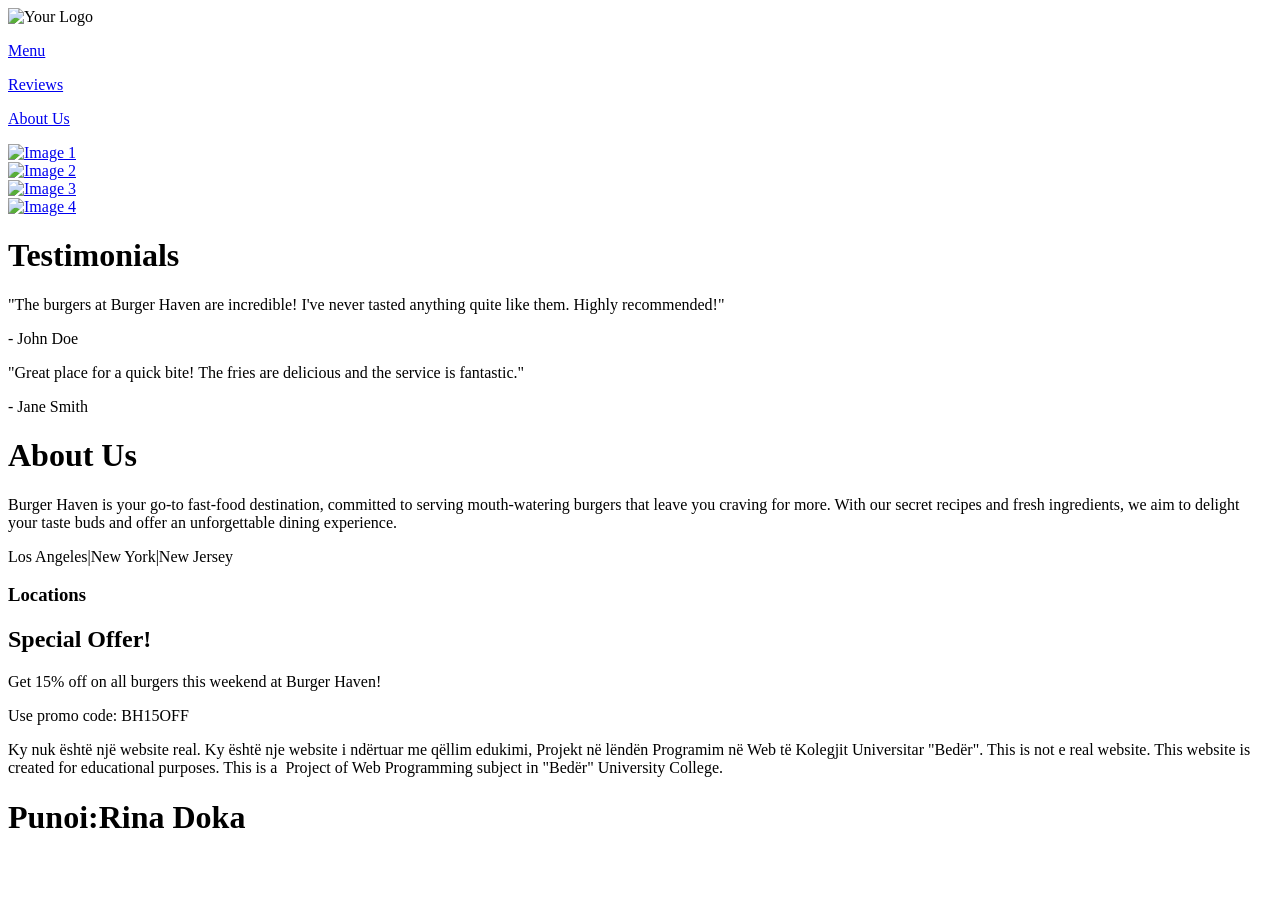
==== index.html @ 48f8d8da "Create index.html" ====
<!DOCTYPE html>
<html lang="en">
<head>
  <meta charset="UTF-8">
  <title>Homepage-BH</title>
  <link rel="stylesheet" href="style.css">

  <link rel="preconnect" href="https://fonts.googleapis.com">
  <link rel="preconnect" href="https://fonts.gstatic.com" crossorigin>
  <link href="https://fonts.googleapis.com/css2?family=Passion+One&family=Paytone+One&display=swap" rel="stylesheet">
</head>
<body>

  <div class="header">
    <div class="logo-container">
      <img src="output-onlinepngtools (4).png" alt="Your Logo" class="logo">
     <a href="menu.html" class="custom-link"> <p class="logo-text">Menu</p></a>
     <a href="reviews.html" class="custom-link"><p class="logo-text">Reviews</p></a>
      <a href="about us.html" class="custom-link"> <p class="logo-text">About Us</p></a>
    </div>
    
  </div>
  

  <div id="slideshow">
    <div class="slide-wrapper">
      <div class="slide">
       <a href="photo-1568901346375-23c9450c58cd.avif"> <img src="photo-1568901346375-23c9450c58cd.avif" alt="Image 1" style="width: 100%; height: 100%;"></a>
      </div>
      <div class="slide">
        <a href="grilled-burger-french-fries-food-generative-ai_188544-8516.avif"><img src="grilled-burger-french-fries-food-generative-ai_188544-8516.avif" alt="Image 2" style="width: 100%; height: 100%;"></a>
      </div>
      <div class="slide">
        <a href="207717011-fast-food-concept-assortment-of-fast-food.jpg"><img src="207717011-fast-food-concept-assortment-of-fast-food.jpg" alt="Image 3" style="width: 100%; height: 100%;"></a>
      </div>
      <div class="slide">
       <a href="Burger-and-Fries.jpg"> <img src="Burger-and-Fries.jpg" alt="Image 4" style="width: 100%; height: 100%;"></a>
      </div>
    </div>
  </div>

  <div class="content">
    
    
      <h1>Testimonials</h1>
      <div class="testimonial">
        <p>"The burgers at Burger Haven are incredible! I've never tasted anything quite like them. Highly recommended!"</p>
        <p class="customer">- John Doe</p>
      </div>
      <div class="testimonial">
        <p>"Great place for a quick bite! The fries are delicious and the service is fantastic."</p>
        <p class="customer">- Jane Smith</p>
      </div>
  </div>
 
<div>
  <div class="about-us">
    <h1>About Us</h1>
    <p>Burger Haven is your go-to fast-food destination, committed to serving mouth-watering burgers that leave you craving for more. With our secret recipes and fresh ingredients, we aim to delight your taste buds and offer an unforgettable dining experience.</p>
  </div>
  
  <div class="Reviews">
    <p>Los Angeles|New York|New Jersey</p>
    
    
    <h3 class="rev">Locations

    </h3>
  </div>

  <div class="discount-message">
  <h2 class="special">Special Offer!</h2>
  <p class="offer-details">Get 15% off on all burgers this weekend at Burger Haven!</p>
  <p class="promo-code">Use promo code: BH15OFF</p>
</div>



<footer>
  <footer class="footer">
    
    <p class="rights-reserved">Ky nuk është një website real. Ky është nje website i ndërtuar me qëllim edukimi, Projekt në

    lëndën Programim në Web të Kolegjit Universitar &quot;Bedër&quot;.
    
    This is not e real website. This website is created for educational purposes. This is a  Project of
    
    Web Programming subject in &quot;Bedër&quot; University College.</p>
    <h1 class="footer">Punoi:Rina Doka</h1>
  </footer>
</body>
</html>
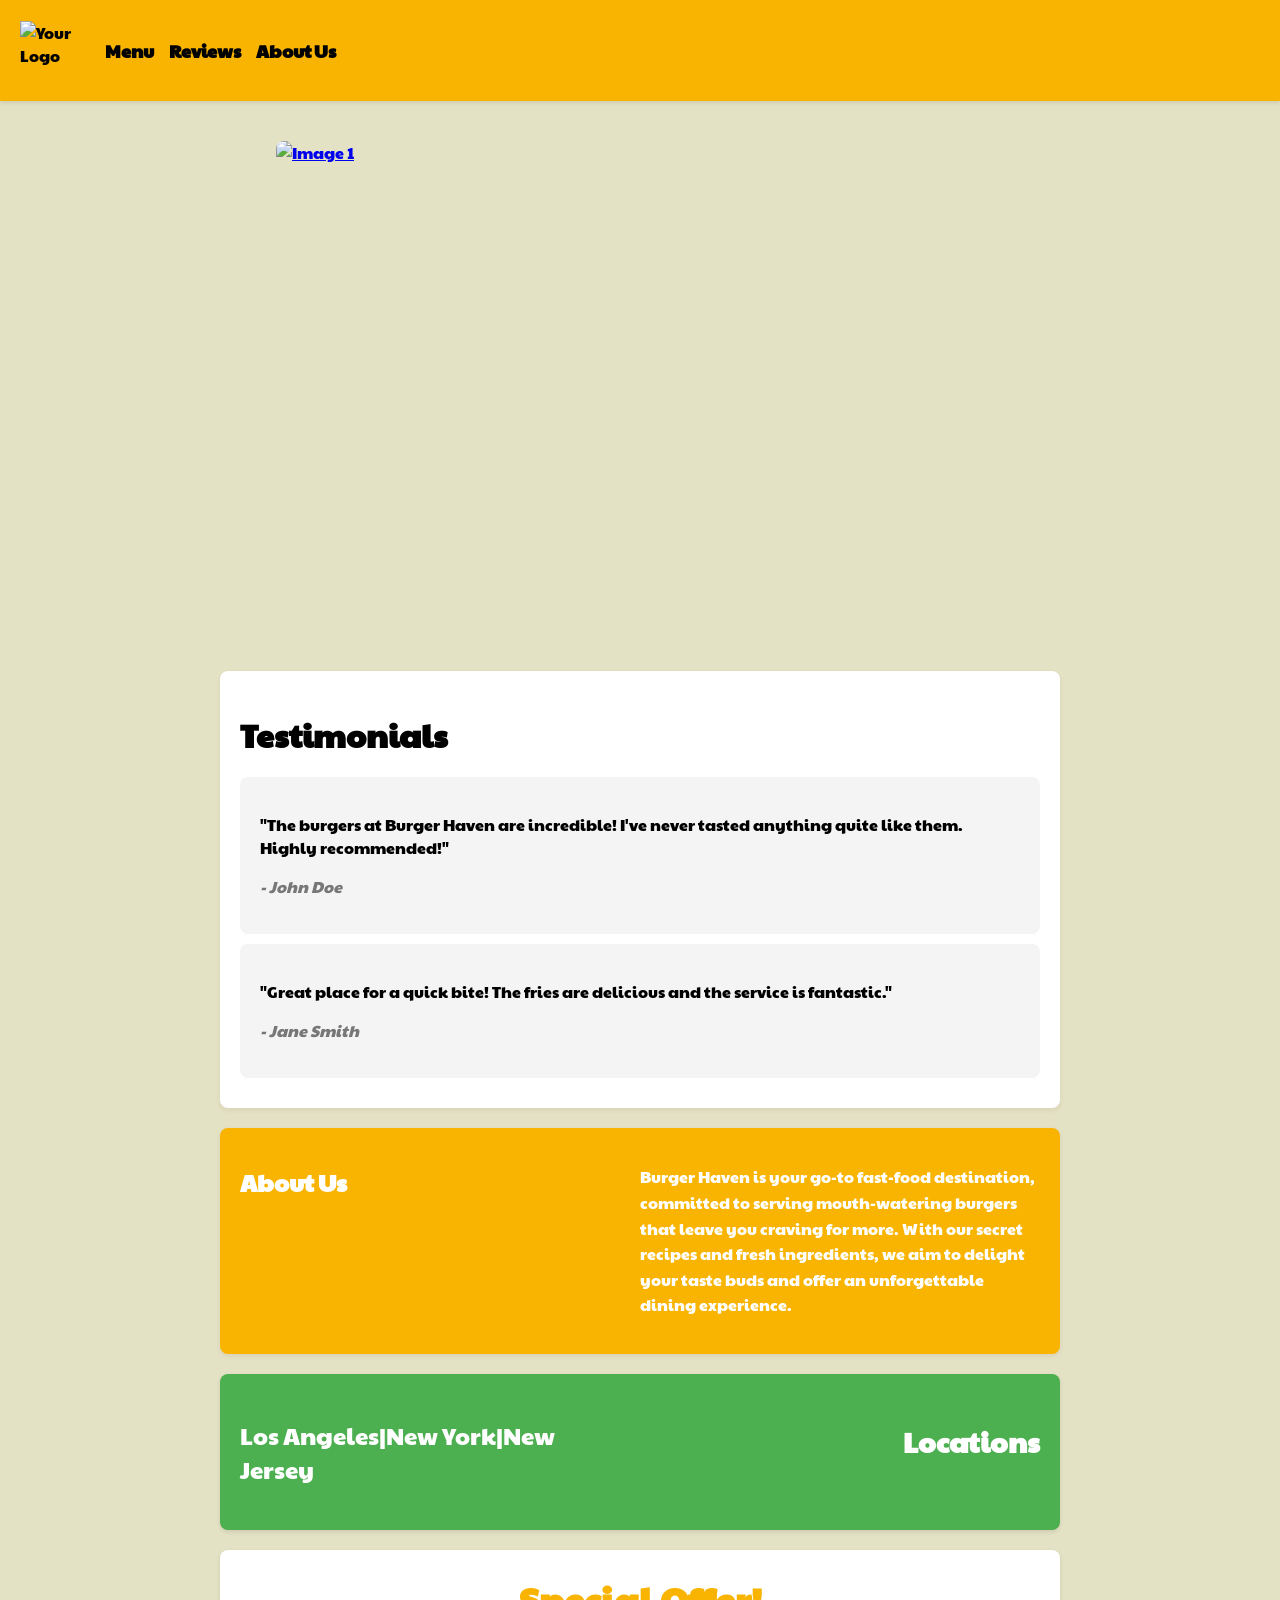
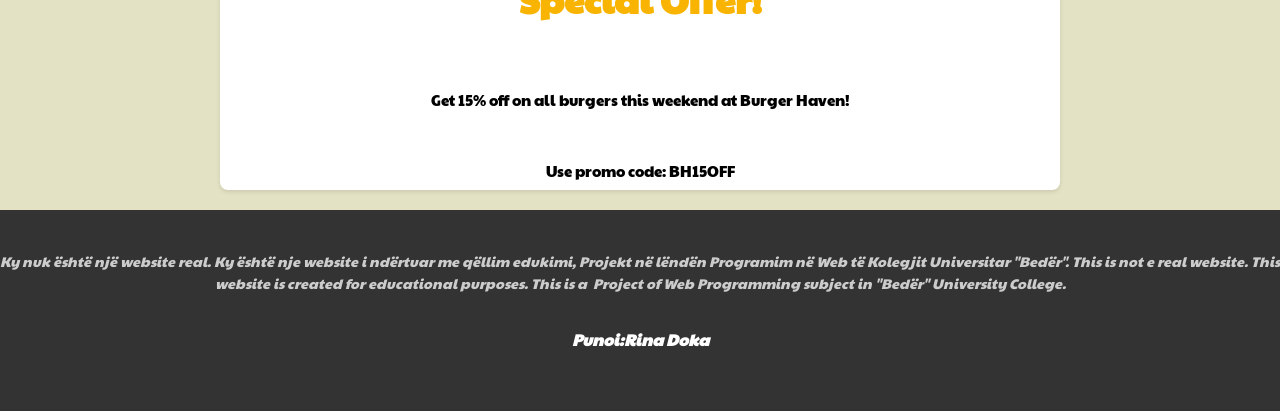
==== commit 9e6d5bcc: "Update index.html" ====
--- a/index.html
+++ b/index.html
@@ -25,13 +25,13 @@
   <div id="slideshow">
     <div class="slide-wrapper">
       <div class="slide">
-       <a href="photo-1568901346375-23c9450c58cd.avif"> <img src="photo-1568901346375-23c9450c58cd.avif" alt="Image 1" style="width: 100%; height: 100%;"></a>
+       <a href="https://raw.githubusercontent.com/itsrinadk/Fast-Food/refs/heads/main/2_18A_FL_FastFood_400x400.webp"> <img src="https://raw.githubusercontent.com/itsrinadk/Fast-Food/refs/heads/main/2_18A_FL_FastFood_400x400.webp" alt="Image 1" style="width: 100%; height: 100%;"></a>
       </div>
       <div class="slide">
-        <a href="grilled-burger-french-fries-food-generative-ai_188544-8516.avif"><img src="grilled-burger-french-fries-food-generative-ai_188544-8516.avif" alt="Image 2" style="width: 100%; height: 100%;"></a>
+        <a href="https://raw.githubusercontent.com/itsrinadk/Fast-Food/refs/heads/main/2_18A_FL_FastFood_400x400.webp"><img src="https://raw.githubusercontent.com/itsrinadk/Fast-Food/refs/heads/main/2_18A_FL_FastFood_400x400.webp" alt="Image 2" style="width: 100%; height: 100%;"></a>
       </div>
       <div class="slide">
-        <a href="207717011-fast-food-concept-assortment-of-fast-food.jpg"><img src="207717011-fast-food-concept-assortment-of-fast-food.jpg" alt="Image 3" style="width: 100%; height: 100%;"></a>
+        <a href="https://raw.githubusercontent.com/itsrinadk/Fast-Food/refs/heads/main/2_18A_FL_FastFood_400x400.webp"><img src="https://raw.githubusercontent.com/itsrinadk/Fast-Food/refs/heads/main/2_18A_FL_FastFood_400x400.webp" alt="Image 3" style="width: 100%; height: 100%;"></a>
       </div>
       <div class="slide">
        <a href="Burger-and-Fries.jpg"> <img src="Burger-and-Fries.jpg" alt="Image 4" style="width: 100%; height: 100%;"></a>
--- a/style.css
+++ b/style.css
@@ -0,0 +1,314 @@
+body {
+  font-family: 'Passion One', sans-serif;
+font-family: 'Paytone One', sans-serif;
+    margin: 0;
+    padding: 0;
+    background-color: #e4e2c4;
+    color: black;
+  }
+  .custom-link:hover,.custom-link{
+    text-decoration: none;
+    color: black;
+
+  }
+  @keyframes moveLogo {
+    0% { transform: rotate(0deg); }
+    100% { transform: rotate(360deg); }
+  }
+  
+  .logo-container:hover img {
+    animation: moveLogo 1s infinite linear;
+  }
+
+  .header {
+    display: flex;
+    align-items: center;
+    justify-content: space-between;
+    padding: 20px;
+    background-color: #fff;
+    box-shadow: 0 2px 4px rgba(0, 0, 0, 0.1);
+  }
+
+  .logo-container {
+    display: flex;
+    align-items: center;
+  }
+
+  .logo {
+    width: 70px;
+    height: 60px;
+    margin-right: 15px;
+  }
+
+  .logo-text {
+    font-size: 18px;
+    font-weight: bold;
+    margin-right: 15px;
+  }
+
+  #slideshow {
+      overflow: hidden;
+      height: 510px;
+      width: 728px;
+      margin: 0 auto;
+      margin-top: 40px;
+      border-radius: 8px;
+
+      
+  }
+
+  .slide-wrapper {
+    display: flex;
+    width: calc(100% * 4);
+    animation: slide 10s ease infinite;
+  }
+
+  .slide {
+      float: left;
+      height: 510px;
+      width: 728px;
+      
+  }
+
+  @keyframes slide {
+      20% {
+          margin-left: 0px;
+      }
+      40% {
+          margin-left: calc(-728px * 1);
+      }
+      60% {
+          margin-left: calc(-728px * 2);
+      }
+      80% {
+          margin-left: calc(-728px * 3);
+      }
+  }
+
+  .content {
+    padding: 20px;
+    max-width: 800px;
+    margin: 20px auto;
+    background-color: #fff;
+    border-radius: 8px;
+    box-shadow: 0 2px 4px rgba(0, 0, 0, 0.1);
+    grid-template-columns: repeat(2, 1fr);
+   
+  }
+
+  .search-container {
+    display: flex;
+    align-items: center;
+    margin-top: 15px;
+    
+  }
+
+  .search-input {
+    padding: 8px 12px;
+    border: 1px solid #ccc;
+    border-radius: 4px;
+    font-size: 16px;
+    margin-right: 8px;
+  }
+
+  .search-button {
+    padding: 8px 16px;
+    border: 1px solid #382929;
+    border-radius: 4px;
+    background-color: #f0f0f0;
+    font-size: 16px;
+    cursor: pointer;
+  }
+
+  .about-us {
+    margin-top: 20px;
+    padding: 20px;
+    border-radius: 8px;
+    max-width: 800px;
+    margin: 20px auto;
+    display: grid;
+    grid-template-columns: repeat(2, 1fr);
+  }
+
+  .about-us h1 {
+    font-size: 24px;
+    margin-bottom: 10px;
+  }
+
+  .about-us p {
+    line-height: 1.6;
+  }
+
+
+
+  .footer {
+    background-color: #333;
+    color: #fff;
+    padding: 20px 0;
+    font-size: 1rem;
+    font-style: italic;
+    line-height: 1.4rem;
+    text-align: center;
+    }
+    
+    .rights-reserved {
+    
+    font-size: 1rem;
+    font-style: italic;
+    line-height: 1.4rem;
+    
+    }
+    
+    .rights-reserved {
+    text-align: center;
+    margin-top: 20px;
+    color: #ccc;
+    font-size: 14px;
+    }
+    
+    h1, .store-list {
+        margin-bottom: 20px;
+      }
+      
+      .search-container {
+        margin-bottom: 20px;
+      }
+      .about-us,
+      .content {
+        background-color: #fff; 
+        box-shadow: 0 2px 4px rgba(137, 54, 54, 0.1);
+      }
+      .search-input {
+        border: 1px solid #ffd700; 
+      }
+  
+      .search-button{
+        border: 1px solid #f8b400; 
+        background-color:#f8b400; 
+      }
+      .header {
+        background-color: #f8b400; 
+      }  
+     
+     .Reviews,
+     .Discounts{
+        margin-top: 20px;
+    padding: 20px;
+    background-color: #fff;
+    border-radius: 8px;
+    box-shadow: 0 2px 4px rgba(0, 0, 0, 0.1);
+    max-width: 800px;
+    margin: 20px auto;
+    font-size: 24px;
+    margin-bottom: 10px;
+    display: grid;
+        grid-template-columns: repeat(2, 1fr);
+        gap: 20px;
+        max-width: 800px;
+        margin: 20px auto;
+    
+     }
+    
+    .about-us {
+      background-color: #f8b400;
+      color: #fff;
+    }
+    
+    
+    .Reviews {
+      background-color: #4caf50;
+      color: #fff;
+    }
+    
+   
+   
+    
+
+    .main-content {
+      display: grid;
+      grid-template-columns: repeat(2, 1fr);
+      gap: 20px;
+      max-width: 800px;
+      margin: 20px auto;
+    }
+    .about-us:hover,
+    .Reviews:hover,
+    .Discounts:hover {
+      transform: translateY(-5px);
+      box-shadow: 0 8px 16px rgba(0, 0, 0, 0.2); 
+      display: grid; 
+    }
+    .rev{
+      padding-left: 270px;
+    }
+    .discount-message {
+      margin-top: 20px;
+    padding: 20px;
+    background-color: #fff;
+    border-radius: 8px;
+    box-shadow: 0 2px 4px rgba(0, 0, 0, 0.1);
+    max-width: 800px;
+    margin: 20px auto;
+    font-size: 24px;
+    margin-bottom: 10px;
+    display: grid;
+        grid-template-columns: repeat(2, 1fr);
+        gap: 20px;
+        max-width: 800px;
+        margin: 20px auto;
+      text-align: center;
+    }
+    
+    h2 {
+      color: #f8b400;
+    }
+    
+    .discount-message p {
+      font-size: 15px; 
+      word-wrap: break-word;
+      
+    }
+    
+      .discount-message {
+      
+      text-align: center;
+      display: flex;
+      flex-direction: column;
+      justify-content: center;
+      align-items: center;
+      height: 200px; 
+    }
+
+    @media only screen and (max-width: 1024px) {
+      
+      .content, .about-us, .Reviews, .discount-message {
+        max-width: 50%;
+        margin: 20px auto;
+        padding: 15px;
+      }
+    }
+    @media only screen and (max-width: 768px) {
+      
+      .header .about-us,.Reviews,.discount-message{
+        flex-direction: column;
+        align-items: center;
+      }
+    }
+    .testimonial {
+      background-color: #f4f4f4;
+      padding: 20px;
+      margin: 10px 0;
+      border-radius: 8px
+    
+    }
+    .customer{
+      font-style: italic;
+      color: #777;
+    }
+    
+
+
+   
+
+      
+      
